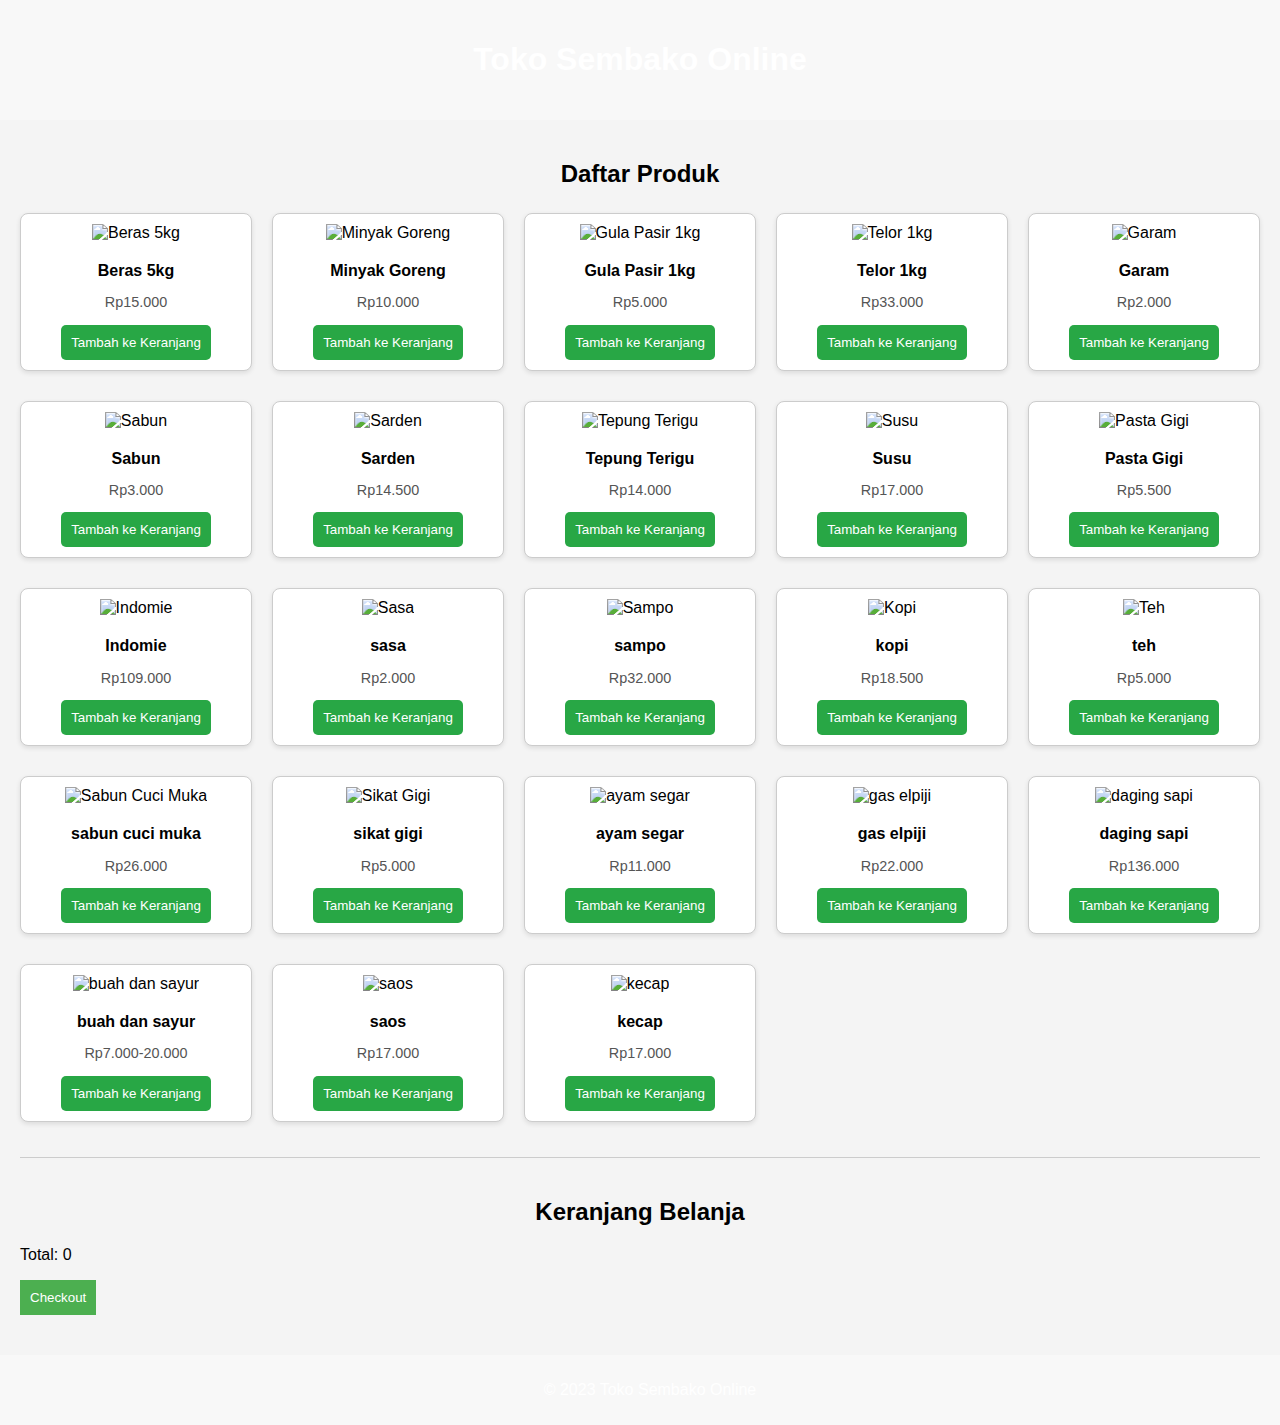
==== PBO/index.html @ 85df1744 "Add files via upload" ====
<!DOCTYPE html>
<html lang="id">
<head>
    <meta charset="UTF-8">
    <meta name="viewport" content="width=device-width, initial-scale=1.0">
    <link rel="stylesheet" href="styles.css">
    <link rel="manifest" href="manifest.json">
    <title>Toko Sembako Online</title>
    <style>
        body {
            font-family: Arial, sans-serif;
            margin: 0;
            padding: 0;
        }
        header {
            text-align: center;
            padding: 20px;
            background-color: #f8f8f8;
        }
        main {
            padding: 20px;
        }
        #product-list {
            margin-bottom: 30px;
        }
        #product-list h2 {
            text-align: center;
        }
        #products {
            display: grid;
            grid-template-columns: repeat(auto-fit, minmax(200px, 1fr));
            gap: 20px;
            list-style: none;
            padding: 0;
        }
        #products li {
            border: 1px solid #ccc;
            border-radius: 8px;
            padding: 10px;
            text-align: center;
            background-color: #fff;
            box-shadow: 0 2px 5px rgba(0, 0, 0, 0.1);
        }
        #products img {
            width: 100px;
            height: 100px;
            object-fit: cover;
            margin-bottom: 10px;
        }
        #products h3 {
            font-size: 1rem;
            margin: 10px 0;
        }
        #products p {
            font-size: 0.9rem;
            color: #555;
        }
        #products button {
            background-color: #28a745;
            color: white;
            border: none;
            padding: 10px;
            border-radius: 5px;
            cursor: pointer;
        }
        #products button:hover {
            background-color: #218838;
        }
        #cart {
            padding: 20px 0;
            border-top: 1px solid #ccc;
        }
        #cart h2 {
            text-align: center;
        }
        #cart ul {
            list-style: none;
            padding: 0;
        }
        footer {
            text-align: center;
            padding: 10px;
            background-color: #f8f8f8;
        }
    </style>
</head>
<body>
    <header>
        <h1>Toko Sembako Online</h1>
    </header>
    <main>
        <section id="product-list">
            <h2>Daftar Produk</h2>
            <ul id="products">
                <li>
                    <img src="beras.jpeg" alt="Beras 5kg">
                    <h3>Beras 5kg</h3>
                    <p>Rp15.000</p>
                    <button data-price="15000">Tambah ke Keranjang</button>
                </li>
                <li>
                    <img src="minyak goreng.jpeg" alt="Minyak Goreng">
                    <h3>Minyak Goreng</h3>
                    <p>Rp10.000</p>
                    <button data-price="10000">Tambah ke Keranjang</button>
                </li>
                <li>
                    <img src="gula.jpeg" alt="Gula Pasir 1kg">
                    <h3>Gula Pasir 1kg</h3>
                    <p>Rp5.000</p>
                    <button data-price="5000">Tambah ke Keranjang</button>
                </li>
		<li>
                    <img src="telor.jpeg" alt="Telor 1kg">
                    <h3>Telor 1kg</h3>
                    <p>Rp33.000</p>
                    <button data-price="33000">Tambah ke Keranjang</button>
                </li>
		<li>
                    <img src="garam.jpeg" alt="Garam">
                    <h3>Garam</h3>
                    <p>Rp2.000</p>
                    <button data-price="2000">Tambah ke Keranjang</button>
                </li>
		<li>
                    <img src="sabun.jpeg" alt="Sabun">
                    <h3>Sabun</h3>
                    <p>Rp3.000</p>
                    <button data-price="3000">Tambah ke Keranjang</button>
                </li>
		<li>
                    <img src="sarden.jpeg" alt="Sarden">
                    <h3>Sarden</h3>
                    <p>Rp14.500</p>
                    <button data-price="14500">Tambah ke Keranjang</button>
                </li>
		<li>
                    <img src="tepung terigu.jpeg" alt="Tepung Terigu">
                    <h3>Tepung Terigu</h3>
                    <p>Rp14.000</p>
                    <button data-price="14000">Tambah ke Keranjang</button>
                </li>
		<li>
                    <img src="susu.jpeg" alt="Susu">
                    <h3>Susu</h3>
                    <p>Rp17.000</p>
                    <button data-price="17000">Tambah ke Keranjang</button>
                </li>
		<li>
                    <img src="pasta gigi.jpeg" alt="Pasta Gigi">
                    <h3>Pasta Gigi</h3>
                    <p>Rp5.500</p>
                    <button data-price="5500">Tambah ke Keranjang</button>
                </li>
		<li>
                    <img src="mie.jpeg" alt="Indomie">
                    <h3>Indomie</h3>
                    <p>Rp109.000</p>
                    <button data-price="109000">Tambah ke Keranjang</button>
                </li>
		<li>
                    <img src="sasa.jpeg" alt="Sasa">
                    <h3>sasa</h3>
                    <p>Rp2.000</p>
                    <button data-price="2000">Tambah ke Keranjang</button>
                </li>
		<li>
                    <img src="sampo.jpeg" alt="Sampo">
                    <h3>sampo</h3>
                    <p>Rp32.000</p>
                    <button data-price="32000">Tambah ke Keranjang</button>
                </li>
		<li>
                    <img src="kopi.jpeg" alt="Kopi">
                    <h3>kopi</h3>
                    <p>Rp18.500</p>
                    <button data-price="18500">Tambah ke Keranjang</button>
                </li>
		<li>
                    <img src="teh.jpeg" alt="Teh">
                    <h3>teh</h3>
                    <p>Rp5.000</p>
                    <button data-price="5000">Tambah ke Keranjang</button>
                </li>
		<li>
                    <img src="sabun cuci muka.jpeg" alt="Sabun Cuci Muka">
                    <h3>sabun cuci muka</h3>
                    <p>Rp26.000</p>
                    <button data-price="26000">Tambah ke Keranjang</button>
                </li>
		<li>
                    <img src="sikat gigi.jpeg" alt="Sikat Gigi">
                    <h3>sikat gigi</h3>
                    <p>Rp5.000</p>
                    <button data-price="5000">Tambah ke Keranjang</button>
                </li>
		<li>
                    <img src="ayam segar.jpeg" alt="ayam segar">
                    <h3>ayam segar</h3>
                    <p>Rp11.000</p>
                    <button data-price="11000">Tambah ke Keranjang</button>
                </li>
		<li>
                    <img src="gas elpiji.jpeg" alt="gas elpiji">
                    <h3>gas elpiji</h3>
                    <p>Rp22.000</p>
                    <button data-price="22000">Tambah ke Keranjang</button>
                </li>
		<li>
                    <img src="daging sapi.jpeg" alt="daging sapi">
                    <h3>daging sapi</h3>
                    <p>Rp136.000</p>
                    <button data-price="136000">Tambah ke Keranjang</button>
                </li>
		<li>
                    <img src="buah dan sayur.jpeg" alt="buah dan sayur">
                    <h3>buah dan sayur</h3>
                    <p>Rp7.000-20.000</p>
                    <button data-price="7000-20000">Tambah ke Keranjang</button>
                </li>
		<li>
                    <img src="saos.jpeg" alt="saos">
                    <h3>saos</h3>
                    <p>Rp17.000</p>
                    <button data-price="17000">Tambah ke Keranjang</button>
                </li>
		<li>
                    <img src="kecap.jpeg" alt="kecap">
                    <h3>kecap</h3>
                    <p>Rp17.000</p>
                    <button data-price="17000">Tambah ke Keranjang</button>
                </li>

                <!-- Tambahkan produk lainnya di sini -->
            </ul>
        </section>
        <section id="cart">
            <h2>Keranjang Belanja</h2>
            <ul id="cart-items"></ul>
            <p>Total: <span id="total-price">0</span></p>
            <button id="checkout">Checkout</button>
        </section>
    </main>
    <footer>
        <p>&copy; 2023 Toko Sembako Online</p>
    </footer>
    <script>
        // Skrip interaktif untuk keranjang belanja
        const productList = document.getElementById('products');
        const cartItems = document.getElementById('cart-items');
        const totalPrice = document.getElementById('total-price');
        const checkoutButton = document.getElementById('checkout');

        // Tambahkan produk ke keranjang
        productList.addEventListener('click', (e) => {
            if (e.target.tagName === 'BUTTON') {
                const productName = e.target.previousElementSibling.previousElementSibling.textContent;
                const productPrice = parseInt(e.target.dataset.price);

                const listItem = document.createElement('li');
                listItem.textContent = `${productName} - Rp${productPrice}`;
                cartItems.appendChild(listItem);

                const currentTotal = parseInt(totalPrice.textContent);
                totalPrice.textContent = currentTotal + productPrice;
            }
        });

        // Fungsi untuk tombol Checkout
        checkoutButton.addEventListener('click', () => {
            if (cartItems.children.length === 0) {
                alert('Keranjang belanja Anda kosong!');
                return;
            }

            const total = totalPrice.textContent;
            const items = Array.from(cartItems.children).map(item => item.textContent).join('\n');

            alert(`Terima kasih telah berbelanja di Toko Sembako Online!\n\nRincian belanja Anda:\n${items}\n\nTotal: Rp${total}`);
            
            // Kosongkan keranjang setelah checkout
            cartItems.innerHTML = '';
            totalPrice.textContent = '0';
        });
    </script>
</body>
</html>
---- PBO/styles.css ----
body {
    font-family: Arial, sans-serif;
    margin: 0;
    padding: 0;
    background-color: #f4f4f4;
}

header {
    background: #4CAF50;
    color: white;
    padding: 10px 0;
    text-align: center;
}

main {
    padding: 20px;
}

h2 {
    margin-top: 20px;
}

ul {
    list-style-type: none;
    padding: 0;
}

li {
    background: white;
    margin: 5px 0;
    padding: 10px;
    border-radius: 5px;
}

button {
    background: #4CAF50;
    color: white;
    border: none;
    padding: 10px;
    cursor: pointer;
}

button:hover {
    background: #45a049;
}

footer {
    text-align: center;
    padding: 10px 0;
    background: #4CAF50;
    color: white;
    position: relative;
    bottom: 0;
    width: 100%;
}
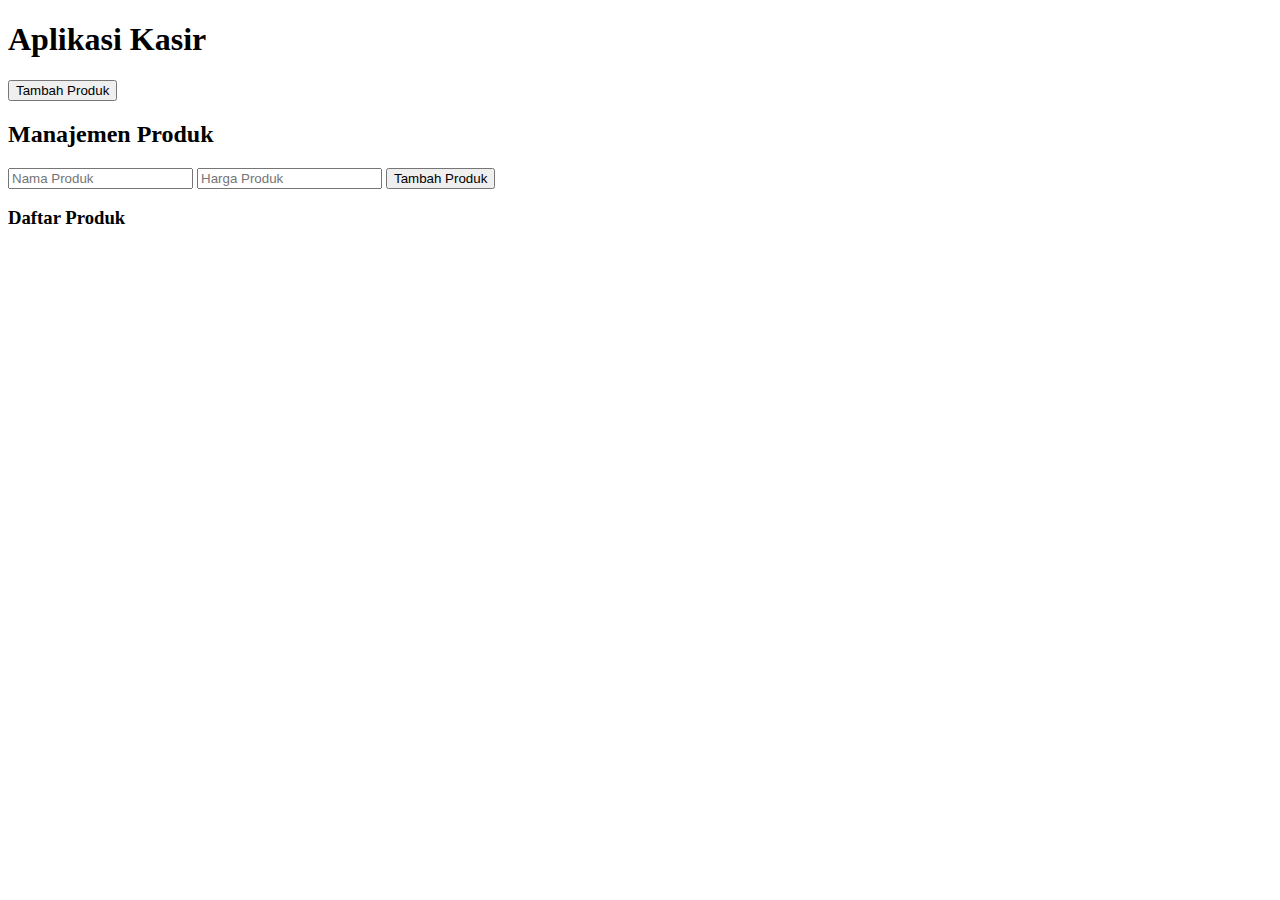
==== commit fd78189a: "index.html" ====
--- a/PBO/index.html
+++ b/PBO/index.html
@@ -1,287 +1,30 @@
 <!DOCTYPE html>
-<html lang="id">
+<html lang="en">
 <head>
-    <meta charset="UTF-8">
-    <meta name="viewport" content="width=device-width, initial-scale=1.0">
-    <link rel="stylesheet" href="styles.css">
-    <link rel="manifest" href="manifest.json">
-    <title>Toko Sembako Online</title>
-    <style>
-        body {
-            font-family: Arial, sans-serif;
-            margin: 0;
-            padding: 0;
-        }
-        header {
-            text-align: center;
-            padding: 20px;
-            background-color: #f8f8f8;
-        }
-        main {
-            padding: 20px;
-        }
-        #product-list {
-            margin-bottom: 30px;
-        }
-        #product-list h2 {
-            text-align: center;
-        }
-        #products {
-            display: grid;
-            grid-template-columns: repeat(auto-fit, minmax(200px, 1fr));
-            gap: 20px;
-            list-style: none;
-            padding: 0;
-        }
-        #products li {
-            border: 1px solid #ccc;
-            border-radius: 8px;
-            padding: 10px;
-            text-align: center;
-            background-color: #fff;
-            box-shadow: 0 2px 5px rgba(0, 0, 0, 0.1);
-        }
-        #products img {
-            width: 100px;
-            height: 100px;
-            object-fit: cover;
-            margin-bottom: 10px;
-        }
-        #products h3 {
-            font-size: 1rem;
-            margin: 10px 0;
-        }
-        #products p {
-            font-size: 0.9rem;
-            color: #555;
-        }
-        #products button {
-            background-color: #28a745;
-            color: white;
-            border: none;
-            padding: 10px;
-            border-radius: 5px;
-            cursor: pointer;
-        }
-        #products button:hover {
-            background-color: #218838;
-        }
-        #cart {
-            padding: 20px 0;
-            border-top: 1px solid #ccc;
-        }
-        #cart h2 {
-            text-align: center;
-        }
-        #cart ul {
-            list-style: none;
-            padding: 0;
-        }
-        footer {
-            text-align: center;
-            padding: 10px;
-            background-color: #f8f8f8;
-        }
-    </style>
+  <meta charset="UTF-8">
+  <meta name="viewport" content="width=device-width, initial-scale=1.0">
+  <title>Aplikasi Kasir</title>
+  <link rel="stylesheet" href="style.css">
 </head>
 <body>
-    <header>
-        <h1>Toko Sembako Online</h1>
-    </header>
-    <main>
-        <section id="product-list">
-            <h2>Daftar Produk</h2>
-            <ul id="products">
-                <li>
-                    <img src="beras.jpeg" alt="Beras 5kg">
-                    <h3>Beras 5kg</h3>
-                    <p>Rp15.000</p>
-                    <button data-price="15000">Tambah ke Keranjang</button>
-                </li>
-                <li>
-                    <img src="minyak goreng.jpeg" alt="Minyak Goreng">
-                    <h3>Minyak Goreng</h3>
-                    <p>Rp10.000</p>
-                    <button data-price="10000">Tambah ke Keranjang</button>
-                </li>
-                <li>
-                    <img src="gula.jpeg" alt="Gula Pasir 1kg">
-                    <h3>Gula Pasir 1kg</h3>
-                    <p>Rp5.000</p>
-                    <button data-price="5000">Tambah ke Keranjang</button>
-                </li>
-		<li>
-                    <img src="telor.jpeg" alt="Telor 1kg">
-                    <h3>Telor 1kg</h3>
-                    <p>Rp33.000</p>
-                    <button data-price="33000">Tambah ke Keranjang</button>
-                </li>
-		<li>
-                    <img src="garam.jpeg" alt="Garam">
-                    <h3>Garam</h3>
-                    <p>Rp2.000</p>
-                    <button data-price="2000">Tambah ke Keranjang</button>
-                </li>
-		<li>
-                    <img src="sabun.jpeg" alt="Sabun">
-                    <h3>Sabun</h3>
-                    <p>Rp3.000</p>
-                    <button data-price="3000">Tambah ke Keranjang</button>
-                </li>
-		<li>
-                    <img src="sarden.jpeg" alt="Sarden">
-                    <h3>Sarden</h3>
-                    <p>Rp14.500</p>
-                    <button data-price="14500">Tambah ke Keranjang</button>
-                </li>
-		<li>
-                    <img src="tepung terigu.jpeg" alt="Tepung Terigu">
-                    <h3>Tepung Terigu</h3>
-                    <p>Rp14.000</p>
-                    <button data-price="14000">Tambah ke Keranjang</button>
-                </li>
-		<li>
-                    <img src="susu.jpeg" alt="Susu">
-                    <h3>Susu</h3>
-                    <p>Rp17.000</p>
-                    <button data-price="17000">Tambah ke Keranjang</button>
-                </li>
-		<li>
-                    <img src="pasta gigi.jpeg" alt="Pasta Gigi">
-                    <h3>Pasta Gigi</h3>
-                    <p>Rp5.500</p>
-                    <button data-price="5500">Tambah ke Keranjang</button>
-                </li>
-		<li>
-                    <img src="mie.jpeg" alt="Indomie">
-                    <h3>Indomie</h3>
-                    <p>Rp109.000</p>
-                    <button data-price="109000">Tambah ke Keranjang</button>
-                </li>
-		<li>
-                    <img src="sasa.jpeg" alt="Sasa">
-                    <h3>sasa</h3>
-                    <p>Rp2.000</p>
-                    <button data-price="2000">Tambah ke Keranjang</button>
-                </li>
-		<li>
-                    <img src="sampo.jpeg" alt="Sampo">
-                    <h3>sampo</h3>
-                    <p>Rp32.000</p>
-                    <button data-price="32000">Tambah ke Keranjang</button>
-                </li>
-		<li>
-                    <img src="kopi.jpeg" alt="Kopi">
-                    <h3>kopi</h3>
-                    <p>Rp18.500</p>
-                    <button data-price="18500">Tambah ke Keranjang</button>
-                </li>
-		<li>
-                    <img src="teh.jpeg" alt="Teh">
-                    <h3>teh</h3>
-                    <p>Rp5.000</p>
-                    <button data-price="5000">Tambah ke Keranjang</button>
-                </li>
-		<li>
-                    <img src="sabun cuci muka.jpeg" alt="Sabun Cuci Muka">
-                    <h3>sabun cuci muka</h3>
-                    <p>Rp26.000</p>
-                    <button data-price="26000">Tambah ke Keranjang</button>
-                </li>
-		<li>
-                    <img src="sikat gigi.jpeg" alt="Sikat Gigi">
-                    <h3>sikat gigi</h3>
-                    <p>Rp5.000</p>
-                    <button data-price="5000">Tambah ke Keranjang</button>
-                </li>
-		<li>
-                    <img src="ayam segar.jpeg" alt="ayam segar">
-                    <h3>ayam segar</h3>
-                    <p>Rp11.000</p>
-                    <button data-price="11000">Tambah ke Keranjang</button>
-                </li>
-		<li>
-                    <img src="gas elpiji.jpeg" alt="gas elpiji">
-                    <h3>gas elpiji</h3>
-                    <p>Rp22.000</p>
-                    <button data-price="22000">Tambah ke Keranjang</button>
-                </li>
-		<li>
-                    <img src="daging sapi.jpeg" alt="daging sapi">
-                    <h3>daging sapi</h3>
-                    <p>Rp136.000</p>
-                    <button data-price="136000">Tambah ke Keranjang</button>
-                </li>
-		<li>
-                    <img src="buah dan sayur.jpeg" alt="buah dan sayur">
-                    <h3>buah dan sayur</h3>
-                    <p>Rp7.000-20.000</p>
-                    <button data-price="7000-20000">Tambah ke Keranjang</button>
-                </li>
-		<li>
-                    <img src="saos.jpeg" alt="saos">
-                    <h3>saos</h3>
-                    <p>Rp17.000</p>
-                    <button data-price="17000">Tambah ke Keranjang</button>
-                </li>
-		<li>
-                    <img src="kecap.jpeg" alt="kecap">
-                    <h3>kecap</h3>
-                    <p>Rp17.000</p>
-                    <button data-price="17000">Tambah ke Keranjang</button>
-                </li>
+  <header>
+    <h1>Aplikasi Kasir</h1>
+    <button id="add-product">Tambah Produk</button>
+  </header>
 
-                <!-- Tambahkan produk lainnya di sini -->
-            </ul>
-        </section>
-        <section id="cart">
-            <h2>Keranjang Belanja</h2>
-            <ul id="cart-items"></ul>
-            <p>Total: <span id="total-price">0</span></p>
-            <button id="checkout">Checkout</button>
-        </section>
-    </main>
-    <footer>
-        <p>&copy; 2023 Toko Sembako Online</p>
-    </footer>
-    <script>
-        // Skrip interaktif untuk keranjang belanja
-        const productList = document.getElementById('products');
-        const cartItems = document.getElementById('cart-items');
-        const totalPrice = document.getElementById('total-price');
-        const checkoutButton = document.getElementById('checkout');
+  <section id="product-management">
+    <h2>Manajemen Produk</h2>
+    <form id="product-form">
+      <input type="text" id="product-name" placeholder="Nama Produk" required />
+      <input type="number" id="product-price" placeholder="Harga Produk" required />
+      <button type="submit">Tambah Produk</button>
+    </form>
+    <div id="product-list">
+      <h3>Daftar Produk</h3>
+      <!-- Daftar produk akan muncul di sini -->
+    </div>
+  </section>
 
-        // Tambahkan produk ke keranjang
-        productList.addEventListener('click', (e) => {
-            if (e.target.tagName === 'BUTTON') {
-                const productName = e.target.previousElementSibling.previousElementSibling.textContent;
-                const productPrice = parseInt(e.target.dataset.price);
-
-                const listItem = document.createElement('li');
-                listItem.textContent = `${productName} - Rp${productPrice}`;
-                cartItems.appendChild(listItem);
-
-                const currentTotal = parseInt(totalPrice.textContent);
-                totalPrice.textContent = currentTotal + productPrice;
-            }
-        });
-
-        // Fungsi untuk tombol Checkout
-        checkoutButton.addEventListener('click', () => {
-            if (cartItems.children.length === 0) {
-                alert('Keranjang belanja Anda kosong!');
-                return;
-            }
-
-            const total = totalPrice.textContent;
-            const items = Array.from(cartItems.children).map(item => item.textContent).join('\n');
-
-            alert(`Terima kasih telah berbelanja di Toko Sembako Online!\n\nRincian belanja Anda:\n${items}\n\nTotal: Rp${total}`);
-            
-            // Kosongkan keranjang setelah checkout
-            cartItems.innerHTML = '';
-            totalPrice.textContent = '0';
-        });
-    </script>
+  <script src="app.js"></script>
 </body>
 </html>
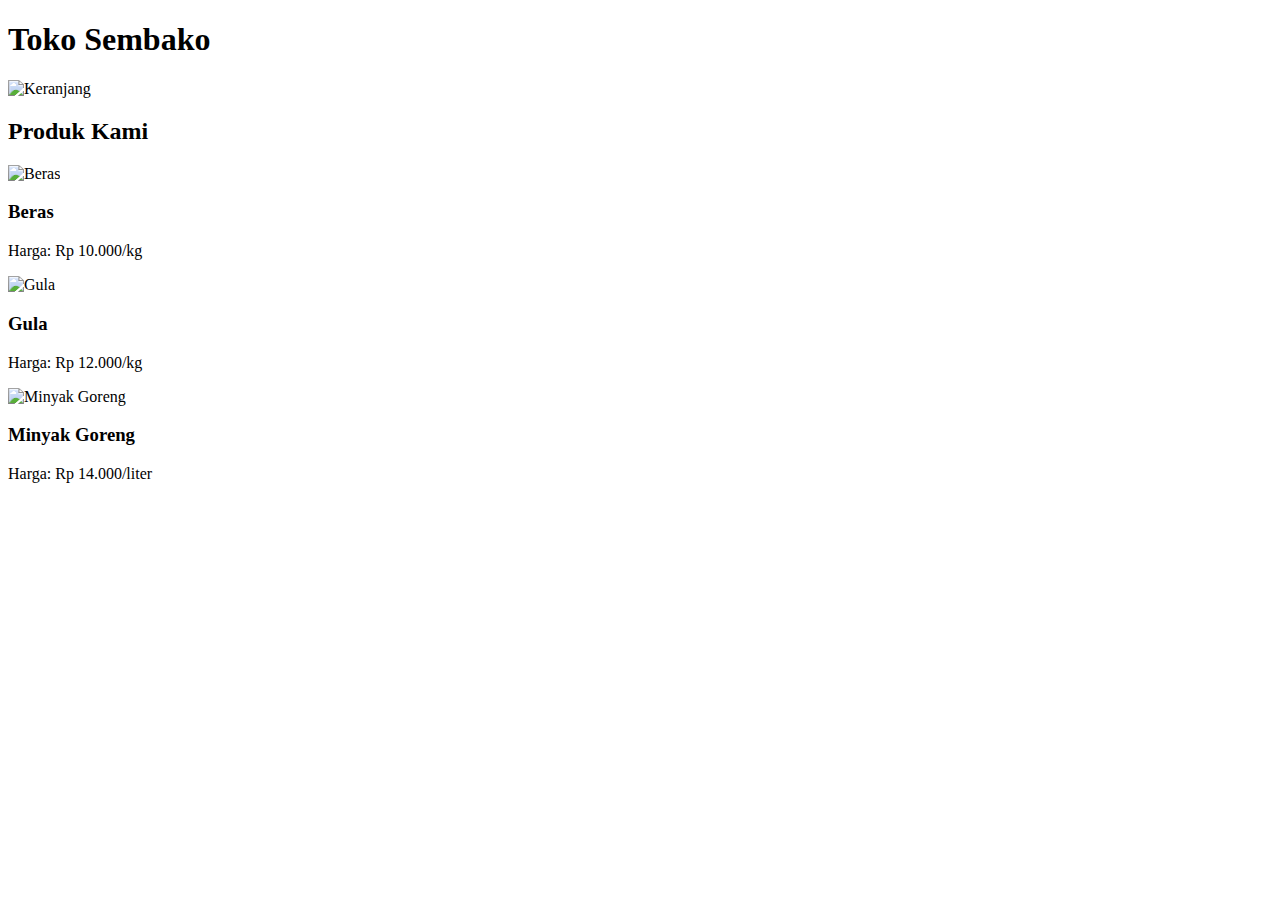
==== commit 8c99d28d: "index.html" ====
--- a/PBO/index.html
+++ b/PBO/index.html
@@ -1,30 +1,37 @@
 <!DOCTYPE html>
-<html lang="en">
+<html lang="id">
 <head>
-  <meta charset="UTF-8">
-  <meta name="viewport" content="width=device-width, initial-scale=1.0">
-  <title>Aplikasi Kasir</title>
-  <link rel="stylesheet" href="style.css">
+    <meta charset="UTF-8">
+    <meta name="viewport" content="width=device-width, initial-scale=1.0">
+    <link rel="stylesheet" href="style.css">
+    <link rel="manifest" href="manifest.json">
+    <title>Toko Sembako</title>
 </head>
 <body>
-  <header>
-    <h1>Aplikasi Kasir</h1>
-    <button id="add-product">Tambah Produk</button>
-  </header>
-
-  <section id="product-management">
-    <h2>Manajemen Produk</h2>
-    <form id="product-form">
-      <input type="text" id="product-name" placeholder="Nama Produk" required />
-      <input type="number" id="product-price" placeholder="Harga Produk" required />
-      <button type="submit">Tambah Produk</button>
-    </form>
-    <div id="product-list">
-      <h3>Daftar Produk</h3>
-      <!-- Daftar produk akan muncul di sini -->
-    </div>
-  </section>
-
-  <script src="app.js"></script>
+    <header>
+        <h1>Toko Sembako</h1>
+        <img src="images/keranjang.png" alt="Keranjang" class="keranjang">
+    </header>
+    <main>
+        <section id="produk">
+            <h2>Produk Kami</h2>
+            <div class="produk-item">
+                <img src="images/sembako1.jpg" alt="Beras" class="produk-gambar">
+                <h3>Beras</h3>
+                <p>Harga: Rp 10.000/kg</p>
+            </div>
+            <div class="produk-item">
+                <img src="images/sembako2.jpg" alt="Gula" class="produk-gambar">
+                <h3>Gula</h3>
+                <p>Harga: Rp 12.000/kg</p>
+            </div>
+            <div class="produk-item">
+                <img src="images/sembako3.jpg" alt="Minyak Goreng" class="produk-gambar">
+                <h3>Minyak Goreng</h3>
+                <p>Harga: Rp 14.000/liter</p>
+            </div>
+        </section>
+    </main>
+    <script src="app.js"></script>
 </body>
 </html>
